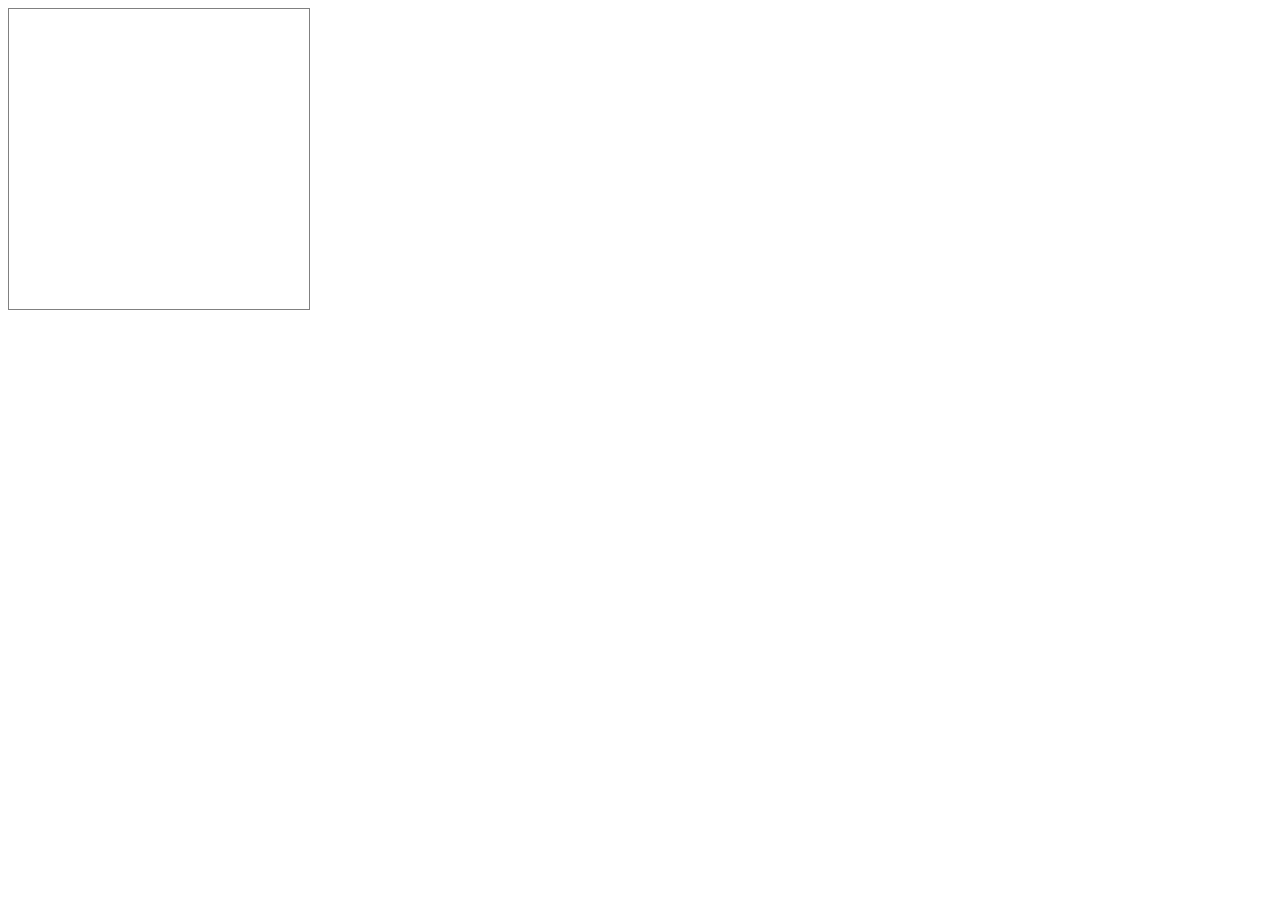
==== index.htm @ 554174d8 "Added HTML - Created index.htm - Added style.css - Added JavaScript file for the actual game" ====
<html>
  <head>
    <title>Shield Bearer</title>
    <link rel="stylesheet" type="text/css" href="style.css">
    <script type="text/javascript" src="shieldBearer.js" async></script>
  </head>
  <body>
    <canvas id="canvas" width="300" height="300"></canvas>
  </body>
</html>
---- style.css ----
canvas {
  border: 1px solid gray;
}
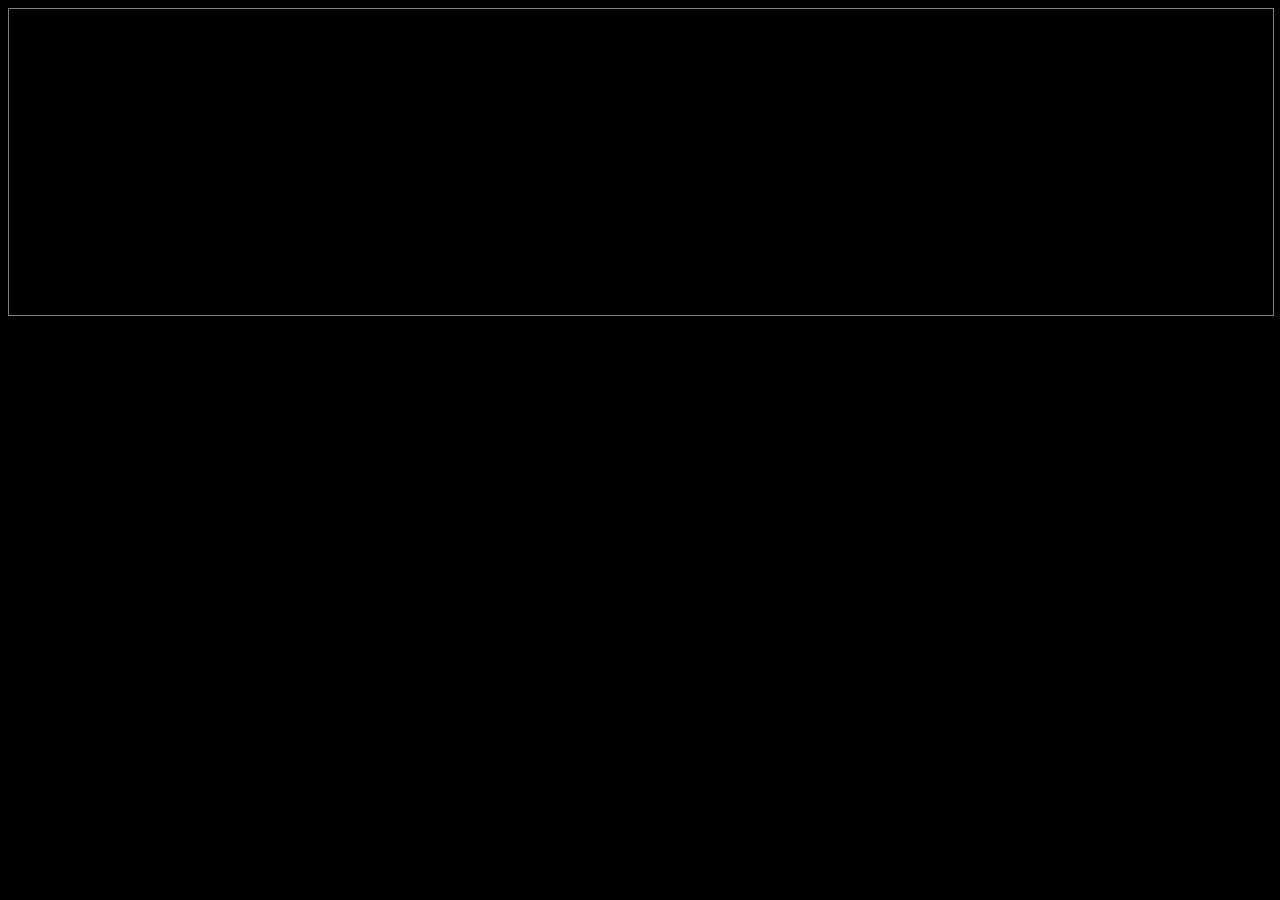
==== commit 04d5d0ae: "Started JavaScript - implemented jfriend00's docReady - changed Background - added HTML Meta stuff -" ====
--- a/index.htm
+++ b/index.htm
@@ -1,5 +1,7 @@
+<!DOCTYPE html>
 <html>
   <head>
+    <meta charset="utf-8" />
     <title>Shield Bearer</title>
     <link rel="stylesheet" type="text/css" href="style.css">
     <script type="text/javascript" src="shieldBearer.js" async></script>
--- a/style.css
+++ b/style.css
@@ -1,3 +1,7 @@
+body {
+  background: #000;
+}
+
 canvas {
   border: 1px solid gray;
 }
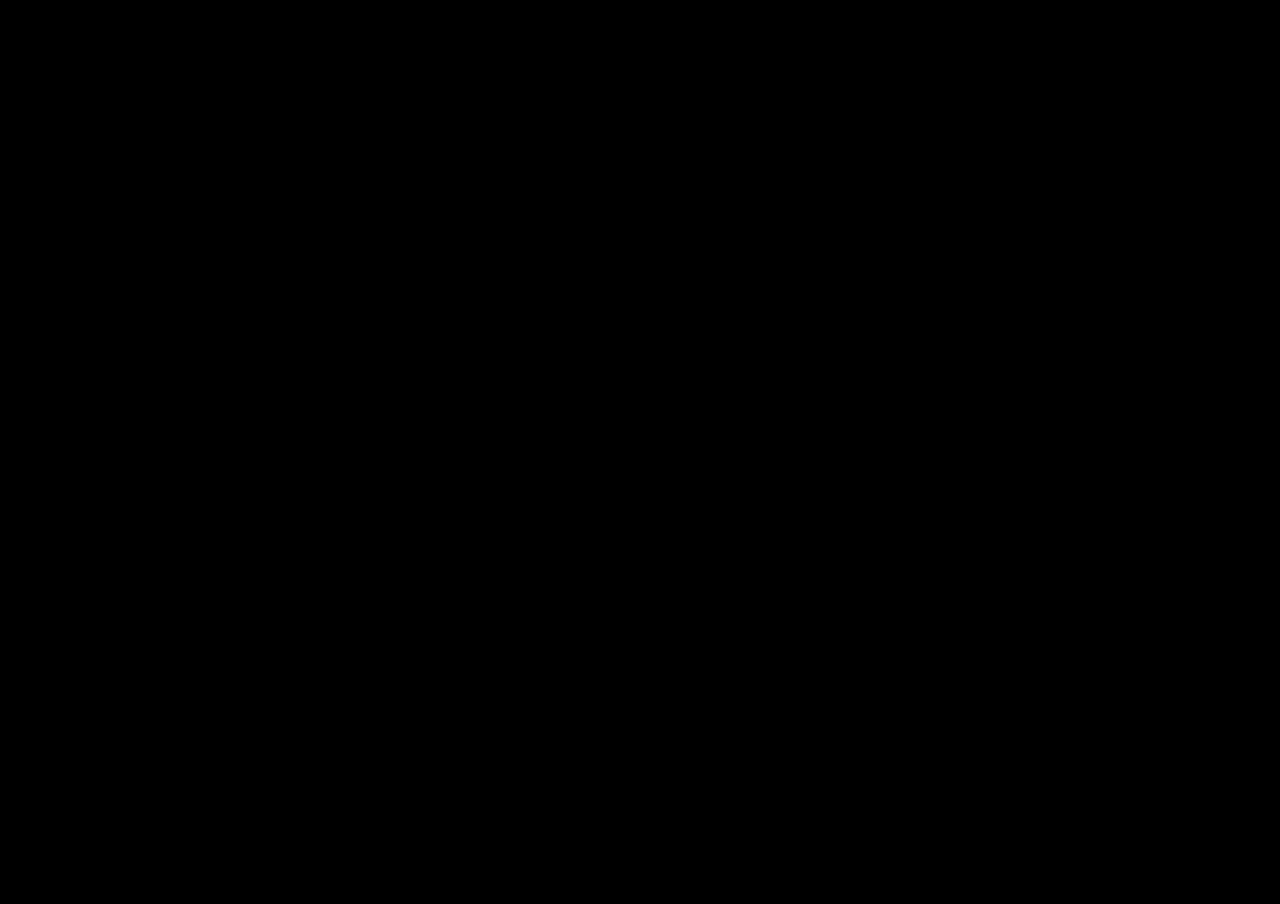
==== commit 336e0670: "Fixed Canvas Size - removed static height and width attributes on canvas element - set up the CSS to" ====
--- a/index.htm
+++ b/index.htm
@@ -7,6 +7,6 @@
     <script type="text/javascript" src="shieldBearer.js" async></script>
   </head>
   <body>
-    <canvas id="canvas" width="300" height="300"></canvas>
+    <canvas id="canvas"></canvas>
   </body>
 </html>
--- a/style.css
+++ b/style.css
@@ -1,7 +1,9 @@
-body {
-  background: #000;
+*{
+    margin: 0px;
+    overflow: hidden;
 }
 
-canvas {
-  border: 1px solid gray;
+html, body {
+  background: #000;
+  height: 100%;
 }
